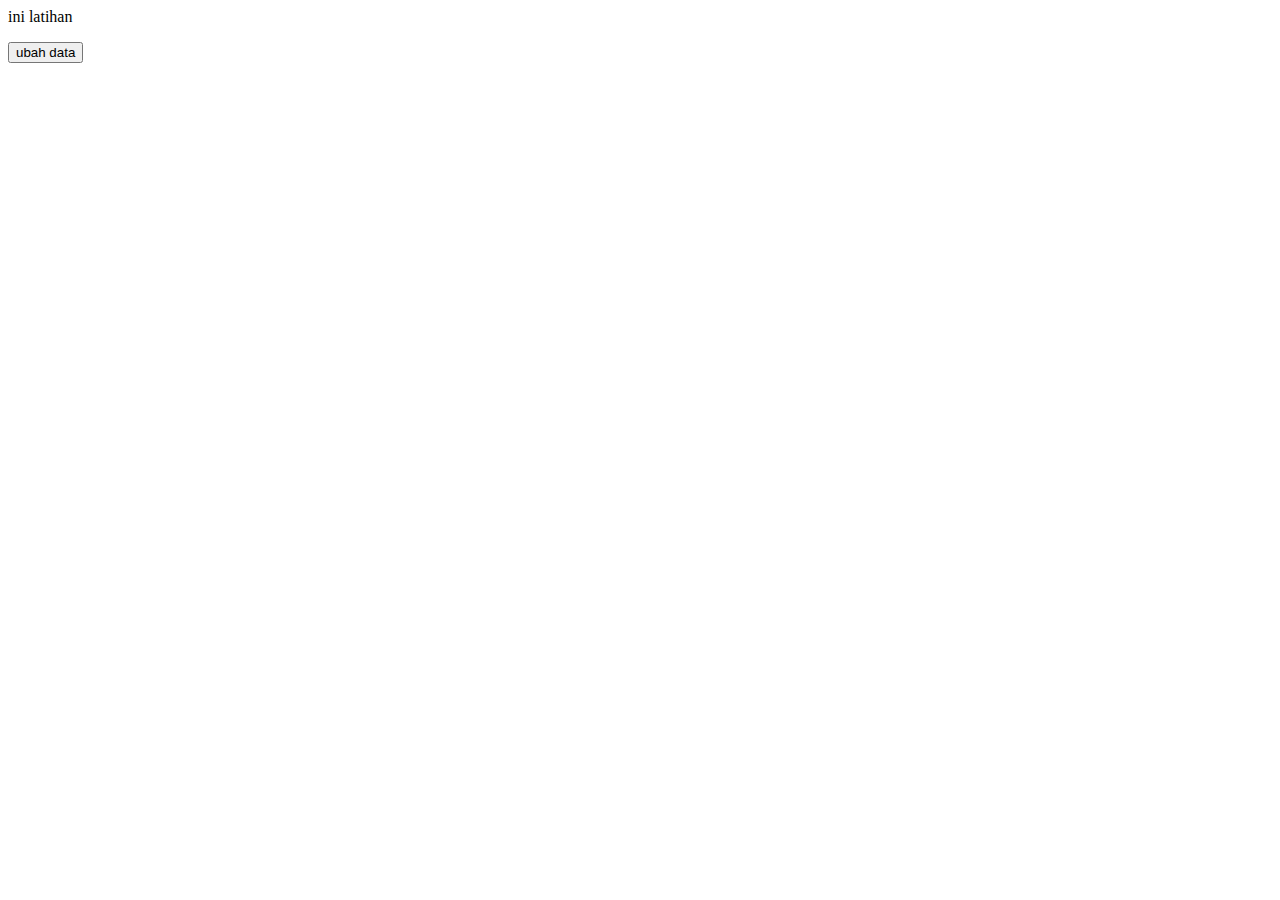
==== latihan1.html @ 42e675bf "edit1" ====
<html>
    <head>
<script>
    function ubahdata(){
        document.getElementById("paragraf1").innerHTML = "data baru"
    }
</script>
    </head>
    <body>
        <p>ini latihan </p>
        <button type="button" onclick="ubahdata()">ubah data </button>
    </body>
</html>
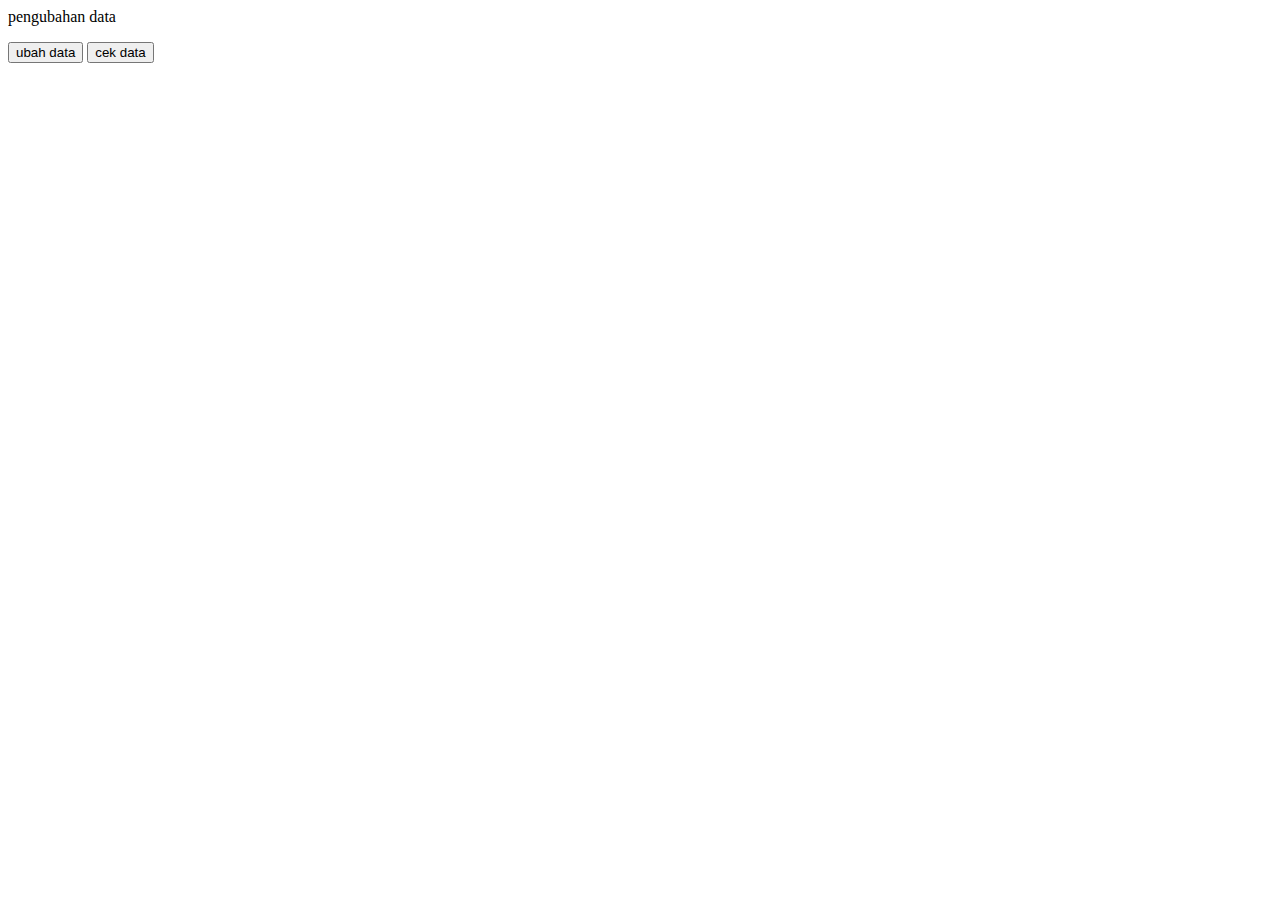
==== commit 5ad98844: "edit2" ====
--- a/latihan1.html
+++ b/latihan1.html
@@ -3,11 +3,17 @@
 <script>
     function ubahdata(){
         document.getElementById("paragraf1").innerHTML = "data baru"
+        alert("data telah diubah");
+    }
+    function getdataparagraf1(){
+        var data = document.getElementById("paragraf1").innerHTML;
+        alert(data);
     }
 </script>
     </head>
     <body>
-        <p>ini latihan </p>
+        <p id="paragraf1"> pengubahan data </p>
         <button type="button" onclick="ubahdata()">ubah data </button>
+        <button type="button" onclick="getdataparagraf1()">cek data </button>
     </body>
 </html>